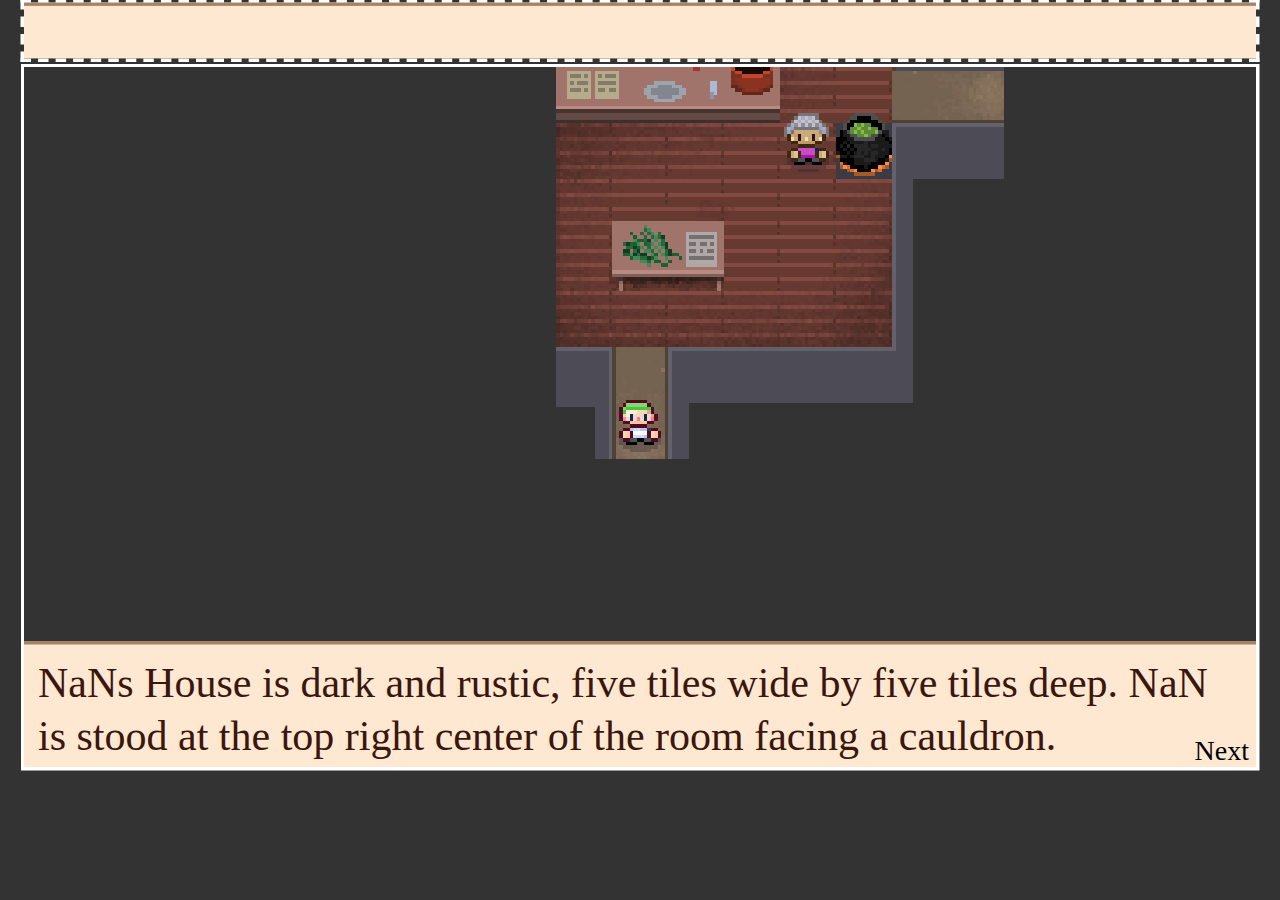
==== index.html @ f5be0603 "working player turns, turn damage updates, and animations on objects int he battle" ====
<!DOCTYPE html>
<html lang="en">
<head>
    <meta charset="UTF-8">
    <meta name="viewport" content="width=device-width, initial-scale=1.0">
    <title>odVar</title>
    <link href="styles/Global.css" type="text/css" rel="stylesheet">
    <link href="styles/TextMessage.css" type="text/css" rel="stylesheet">
    <link href="styles/AccessText.css" type="text/css" rel="stylesheet">
    <link href="styles/Battle.css" type="text/css" rel="stylesheet">
    <link href="styles/Combatant.css" type="text/css" rel="stylesheet">
    <link href="styles/KeyboardMenu.css" type="text/css" rel="stylesheet">
    <link href="styles/Hud.css" type="text/css" rel="stylesheet">
    <link href="styles/CraftingMenu.css" type="text/css" rel="stylesheet">
    <link href="styles/Menu.css" type="text/css" rel="stylesheet">
</head>
<body>
    
<!--from -- https://www.youtube.com/watch?v=fyi4vfbKEeo  -->

<div class="AccessMessage-container">
<p id="Access_p" class="AccessMessage_p"></p>
</div>
<div class="game-container">
<canvas class="game-canvas" width="352" height="198"></canvas>
</div>

<!--Content-->
<script src="content/pizzas.js" type="text/javascript"></script>
<script src="content/actions.js" type="text/javascript"></script>

<!--States-->
<script src="States/PlayerState.js" type="text/javascript"></script>

<!--Scripts-->
<script src="utils.js" type="text/javascript"></script>
<script src="DirectionInput.js" type="text/javascript"></script>
<script src="Overworld.js" type="text/javascript"></script>
<script src="GameObject.js" type="text/javascript"></script>
<script src="AccessText.js" type="text/javascript"></script>
<script src="person.js" type="text/javascript"></script>
<script src="collectible1.js" type="text/javascript"></script>
<script src="collectible2.js" type="text/javascript"></script>
<script src="Sprite.js" type="text/javascript"></script>
<script src="OverWorldMap.js" type="text/javascript"></script>
<script src="TextMessage.js" type="text/javascript"></script>
<script src="KeyPressListener.js" type="text/javascript"></script>
<script src="OverworldEvent.js" type="text/javascript"></script>
<script src="KeyboardMenu.js" type="text/javascript"></script>
<script src="PauseMenu.js" type="text/javascript"></script>
<script src="CraftingMenu.js" type="text/javascript"></script>
<!--<script src="Hud.js" type="text/javascript"></script>-->

<!--Battle stuff-->
<script src="Battle/Battle.js" type="text/javascript"></script>
<script src="Battle/Combatant.js" type="text/javascript"></script>
<script src="Battle/BattleEvent.js" type="text/javascript"></script>
<script src="Battle/TurnCycle.js" type="text/javascript"></script>
<script src="Battle/SubmissionMenu.js" type="text/javascript"></script>
<script src="Battle/BattleAnimations.js" type="text/javascript"></script>

<script src="Init.js" type="text/javascript"></script>

</body>
</html>
---- styles/Global.css ----
:root {
    --border-colour:#291D4D;
    --dialog-background:#FFF3B4;

    --menu-background:#FFE8D2;
    --menu-border-color:#A48465;
    --menu-font-color:#3A160D;
    --menu-selected-background:#7fc2ff;
}


* {
    box-sizing:border-box;
}

body {
    background-color:#333;
    padding:0;
    margin:0;
    overflow: hidden;
}

.AccessMessage-container {
    position:relative;
    width:352px;
    height:16px;
    margin:0 auto;
    outline: 1px dashed #ffffff;

    background: var(--menu-background);
    border-top: 1px solid var(--menu-border-color);
    color:var(--menu-font-color);

    transform: scale(3.5) translateY(40%); 
}

.game-container {
    position:relative;
    width:352px;
    height:200px;
    margin:0 auto;
    outline: 1px solid #ffffff;
    overflow: hidden;

    transform: scale(3.5) translateY(43%); 
}

.game-container canvas {
    image-rendering:pixelated;
}
---- styles/TextMessage.css ----
.TextMessage {
    position: absolute;
    left:0;
    right:0;
    bottom:0;
    height:36px;
    font-size:12px;
    padding: 4px;
    background: var(--menu-background);
    border-top: 1px solid var(--menu-border-color);
    color:var(--menu-font-color);
}

.TextMessage_p {
    margin:0;
    font-size:12px;
}

.TextMessage_button {
    margin:0;
    font-size:8px;
    padding:0;
    -webkit-appearance:none;
    background:none;
    border:0;
    font-family: inherit;
    cursor:pointer;

    position: absolute;
    right: 2px;
    bottom:0;
}
---- styles/AccessText.css ----
.AccessMessage_p {
    margin:0;
    text-align: center;/*temporary*/
    margin-left: 10px;
    font-size:12px;
}

/* .Access_button {
    margin:0;
    font-size:8px;
    padding:0;
    -webkit-appearance:none;
    background:none;
    border:0;
    font-family: inherit;
    cursor:pointer;

    position: absolute;
    right: 2px;
    bottom:0;
} */
---- styles/Battle.css ----
.Battle {
    position: absolute;
    top:0;
    left:0;
    right:0;
    bottom:0;
    background-image: url(../images/maps/StreetBattle.png);
    background-size: cover;
    image-rendering: pixelated;
}
.Battle_hero, .Battle_enemy {
    position: absolute;
    transform: scale(2);
    width: 32px;
    height: 32px;
    overflow: hidden;
    /*background:url(images/characters/shadow.png) no-repeat no-repeat;*/
}
.Battle_hero img, .Battle_enemy img {
    pointer-events: none;
}

.Battle_hero {
    bottom: 57px;
    left: 1px;
}
.Battle_hero img {
    transform: translateY(-64px);
}

.Battle_enemy {
    top: 42px;
    right: -1px;
}



/* Animations */
@keyframes battle-damage-blink {
    to {
        visibility:hidden;
    }
}
.battle-damage-blink {
    animation: battle-damage-blink 0.3s steps(2, start) infinite;
}



@keyframes battle-spin-right {
    0% { transform: translate3d(0,0,0) rotate(0deg) scale(2) }
    25% { transform: translate3d(150px,-40px,0) rotate(45deg) scale(2) }
    100% { transform: translate3d(0,0,0) scale(2) }
}

.battle-spin-right {
    animation: battle-spin-right 0.8s;
}

@keyframes battle-spin-left {
    0% { transform: translate3d(0,0,0) rotate(0deg) scale(2) }
    25% { transform: translate3d(-150px,40px,0) rotate(45deg) scale(2) }
    100% { transform: translate3d(0,0,0) scale(2) }
}

.battle-spin-left {
    animation: battle-spin-left 0.8s;
}
---- styles/Combatant.css ----
.Combatant {
    width: 67px;
    height: 14px;
    background: url("../images/ui/combatant-plate.png") no-repeat no-repeat;
    position:absolute;
}

.Battle .Combatant {
    transform:scale(2);/*caling up just while "battle" is occurring*/
}
.Battle .Combatant[data-active="false"] {
    opacity: 0;
}
.Battle .Combatant[data-active="true"] {
    opacity: 1;
}



.Combatant[data-team="player"] {
    left: 46px;
    top: 70px;
}
.Combatant[data-team="enemy"] {
    top: 28px;
    right: 77px;
}

.Combatant_character_crop {
    position:absolute;
    bottom: 1px;
    left: 3px;
    width: 22px;
    height: 12px;
    overflow:hidden;
}

.Combatant_character {
    display:block;
    position:absolute;
    left: -11px;
    bottom: -7px;
}

.Battle .Combatant_character_crop {
    display: none;
}

.Combatant_name {
    position:absolute;
    left:-2px;
    top:-8px;
    white-space: nowrap;
    background: var(--menu-font-color);
    color: #fff;
    font-size: 5px;
    padding-left: 2px;
    padding-right: 2px;
    margin:0;
}

.Combatant_type {
    position: absolute;
    left: 3px;
    top:-2px;
    width: 16px;
    height: 16px;
}

.Combatant_life-container {
    position: absolute;
    left: 20px;
    top:4px;
    width: 26px;
    height: 3px;
}

.Combatant_life-container > rect {
    transition: width 0.2s;
}

.Combatant_xp-container {
    position: absolute;
    left: 20px;
    top:8px;
    width: 26px;
    height: 2px;
}
.Combatant_level {
    position: absolute;
    font-size: 12px;
    right: 2px;
    top: -1px;
    width: 17px;
    height: 12px;
    display:flex;
    align-items: center;
    justify-content: center;
    background: #F8C594;
    border: 1px solid #A48465;
    margin: 0;
}

.Combatant_status {
    position:absolute;
    font-size: 5px;
    left: 47px;
    bottom:-3px;
    padding-left: 2px;
    padding-right: 2px;
    background: rgba(0,0,0,0.8);
    color: white;
    margin:0;
}
.Combatant_status[data-status="saucy"] {
    color: red;
}
.Combatant_status[data-status="clumsy"] {
    background: #582a79;
}

.Pizza {
    position: absolute;
    transform:scale(2);
    background: url(../images/characters/pizzas/pizza-shadow.png) no-repeat no-repeat;
}

.Pizza[data-team="player"] {
    bottom: 73px;
    left: 51px;
}

.Pizza[data-team="enemy"] {
    top: 47px;
    right: 100px;
}
---- styles/KeyboardMenu.css ----
.KeyboardMenu {
    border: 1px solid var(--border-color);
    position:absolute;
}

.KeyboardMenu button {
    display:flex;
    align-items: center;
    width: 100%;
    text-align: left;
    -webkit-appearance:none;
    border:0;
    background: none;
    height: 20px;
    cursor: pointer;
    font-family:inherit;
    padding:0;
    font-size: 10px;
}

.KeyboardMenu button:focus {
    background:var(--menu-selected-background);
    outline:0;
}

.KeyboardMenu .option {
    position: relative;
}

.KeyboardMenu .option .right {
    position: absolute;
    right:0;
    top:0;
    bottom:0;
}

.DescriptionBox {
    position:absolute;
    bottom:0;
    left:0;
    right:0;
    color: var(--menu-font-color);
    border-top: 1px solid var(--border-color);
    background: var(--menu-background);
    padding: 2px;
}

.Descriptionbox p {
    font-size: 10px;
    margin:0;
}

.Battle .KeyboardMenu {
    right:0;
    bottom:0;
    width: 140px;
}
---- styles/Menu.css ----
.overlayMenu {
    position:absolute;
    left:2.5em;
    top: 1em;
    right: 2.5em;
    background: var(--menu-background);
    color: var(--menu-font-color);
    border: 1px solid var(--menu-border-color);
    z-index:2;
    padding-left:4px;
    padding-right:4px;
    padding-bottom:4px;
}

.overlayMenu .KeyboardMenu {
    position:relative;
    border:0;
}

.overlayMenu h2 {
    font-size:10px;
    color: var(--menu-font-color);
    margin:0;
    padding:2px 0;
    text-align: center;
    border-bottom: 1px solid #a48465;
}
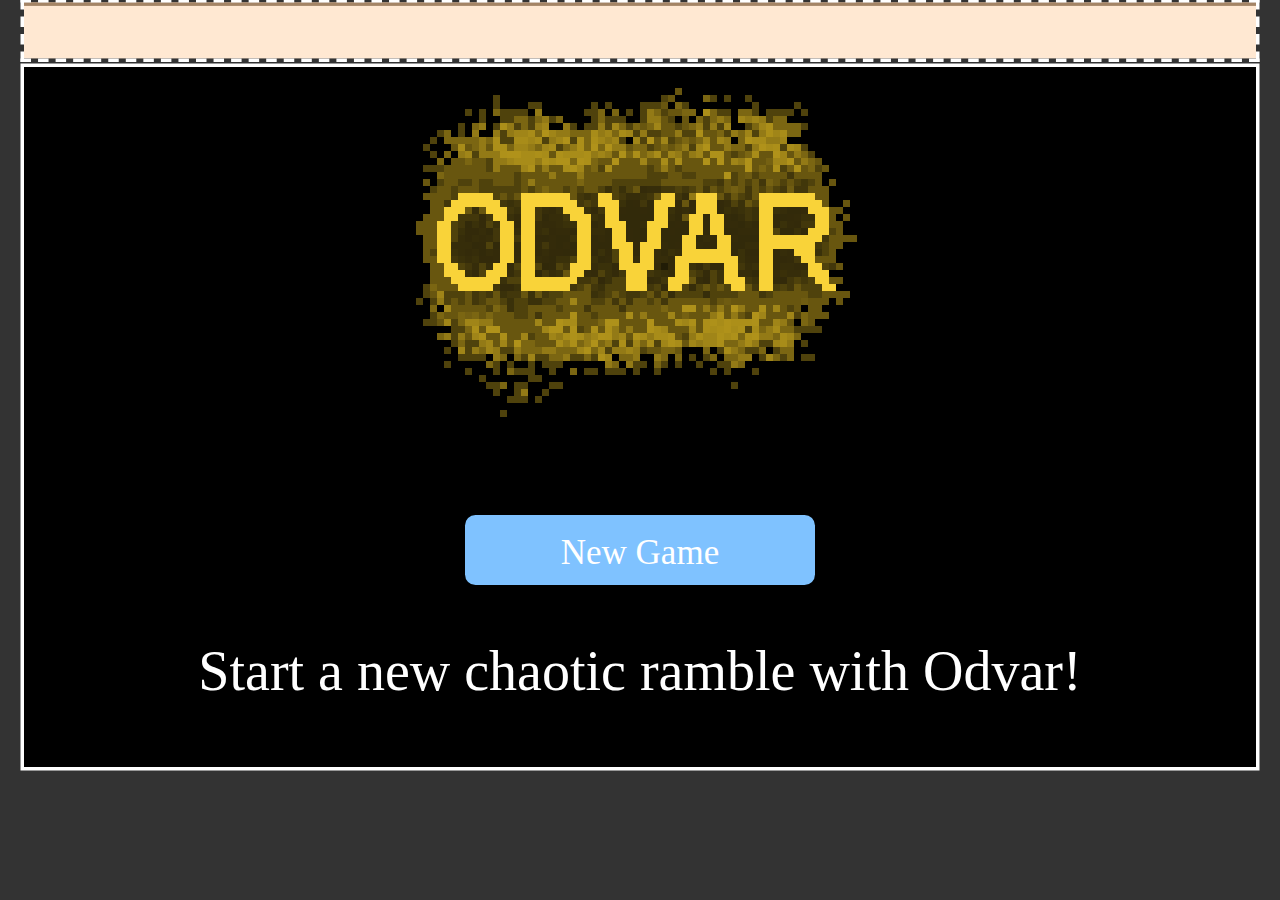
==== commit af2f2626: "added title screen and have begun intro-demo" ====
--- a/index.html
+++ b/index.html
@@ -9,10 +9,12 @@
     <link href="styles/AccessText.css" type="text/css" rel="stylesheet">
     <link href="styles/Battle.css" type="text/css" rel="stylesheet">
     <link href="styles/Combatant.css" type="text/css" rel="stylesheet">
+    <link href="styles/Team.css" type="text/css" rel="stylesheet">
     <link href="styles/KeyboardMenu.css" type="text/css" rel="stylesheet">
     <link href="styles/Hud.css" type="text/css" rel="stylesheet">
     <link href="styles/CraftingMenu.css" type="text/css" rel="stylesheet">
     <link href="styles/Menu.css" type="text/css" rel="stylesheet">
+    <link href="styles/TitleScreen.css" type="text/css" rel="stylesheet">
 </head>
 <body>
     
@@ -28,6 +30,7 @@
 <!--Content-->
 <script src="content/pizzas.js" type="text/javascript"></script>
 <script src="content/actions.js" type="text/javascript"></script>
+<script src="content/enemies.js" type="text/javascript"></script>
 
 <!--States-->
 <script src="States/PlayerState.js" type="text/javascript"></script>
@@ -40,7 +43,8 @@
 <script src="AccessText.js" type="text/javascript"></script>
 <script src="person.js" type="text/javascript"></script>
 <script src="collectible1.js" type="text/javascript"></script>
-<script src="collectible2.js" type="text/javascript"></script>
+<!--<script src="collectible2.js" type="text/javascript"></script>-->
+<script src="collectible3.js" type="text/javascript"></script>
 <script src="Sprite.js" type="text/javascript"></script>
 <script src="OverWorldMap.js" type="text/javascript"></script>
 <script src="TextMessage.js" type="text/javascript"></script>
@@ -49,14 +53,17 @@
 <script src="KeyboardMenu.js" type="text/javascript"></script>
 <script src="PauseMenu.js" type="text/javascript"></script>
 <script src="CraftingMenu.js" type="text/javascript"></script>
-<!--<script src="Hud.js" type="text/javascript"></script>-->
+<script src="Hud.js" type="text/javascript"></script>
+<script src="TitleScreen.js" type="text/javascript"></script>
 
 <!--Battle stuff-->
 <script src="Battle/Battle.js" type="text/javascript"></script>
 <script src="Battle/Combatant.js" type="text/javascript"></script>
+<script src="Battle/Team.js" type="text/javascript"></script>
 <script src="Battle/BattleEvent.js" type="text/javascript"></script>
 <script src="Battle/TurnCycle.js" type="text/javascript"></script>
 <script src="Battle/SubmissionMenu.js" type="text/javascript"></script>
+<script src="Battle/ReplacementMenu.js" type="text/javascript"></script>
 <script src="Battle/BattleAnimations.js" type="text/javascript"></script>
 
 <script src="Init.js" type="text/javascript"></script>
--- a/styles/Battle.css
+++ b/styles/Battle.css
@@ -65,4 +65,36 @@
 
 .battle-spin-left {
     animation: battle-spin-left 0.8s;
+}
+
+
+.glob-orb {
+    position: absolute;
+    width: 32px;
+    height: 32px;
+}
+
+@keyframes battle-glob-right {
+    0% { transform: translate3d(0,0,0) scale(0.5); opacity: 1 } 
+    50% { transform: translate3d(10px,-80px,0) scale(1); opacity: 1 } 
+    80% { transform: translate3d(149px,-47px,0) scale(1); opacity: 1 } 
+    100% { transform: translate3d(149px,-47px,0) scale(3); opacity: 0 } 
+}
+
+.battle-glob-right {
+    left: 70px;
+    top: 104px;
+    animation: battle-glob-right 1s forwards;
+}
+
+@keyframes battle-glob-left {
+    0% { transform: translate3d(0,0,0) scale(0.5); opacity: 1; } 
+    50% { transform: translate3d(-10px,-50px,0) scale(1); opacity: 1; } 
+    80% { transform: translate3d(-174px,47px,0) scale(1); opacity: 1; } 
+    100% { transform: translate3d(-174px,47px,0) scale(3); opacity: 0; } 
+}
+.battle-glob-left {
+    left: 227px;
+    top: 56px;
+    animation: battle-glob-left 1s forwards;
 }--- a/styles/Combatant.css
+++ b/styles/Combatant.css
@@ -1,12 +1,15 @@
 .Combatant {
-    width: 67px;
+    width: 40px;
     height: 14px;
-    background: url("../images/ui/combatant-plate.png") no-repeat no-repeat;
+    /*background: url("../images/ui/combatant-plate.png") no-repeat no-repeat;*/
+    background: #11340076;
+    border-radius: 4px;
     position:absolute;
 }
 
 .Battle .Combatant {
     transform:scale(2);/*caling up just while "battle" is occurring*/
+    transition: opacity 0.4s;
 }
 .Battle .Combatant[data-active="false"] {
     opacity: 0;
@@ -28,8 +31,8 @@
 
 .Combatant_character_crop {
     position:absolute;
-    bottom: 1px;
-    left: 3px;
+    bottom: 0px;
+    left: 0px;
     width: 22px;
     height: 12px;
     overflow:hidden;
@@ -48,15 +51,16 @@
 
 .Combatant_name {
     position:absolute;
-    left:-2px;
-    top:-8px;
+    left:0px;
+    top:-10px;
     white-space: nowrap;
-    background: var(--menu-font-color);
+    background:#0d2b00;
     color: #fff;
-    font-size: 5px;
+    font-size: 10px;
     padding-left: 2px;
     padding-right: 2px;
     margin:0;
+    border-radius: 4px;
 }
 
 .Combatant_type {
@@ -67,26 +71,26 @@
     height: 16px;
 }
 
-.Combatant_life-container {
+/* .Combatant_life-container {
     position: absolute;
     left: 20px;
     top:4px;
     width: 26px;
     height: 3px;
-}
+} */
 
-.Combatant_life-container > rect {
+/* .Combatant_life-container > rect {
     transition: width 0.2s;
-}
+} */
 
-.Combatant_xp-container {
+/* .Combatant_xp-container {
     position: absolute;
     left: 20px;
     top:8px;
     width: 26px;
     height: 2px;
-}
-.Combatant_level {
+} */
+/* .Combatant_level {
     position: absolute;
     font-size: 12px;
     right: 2px;
@@ -99,6 +103,22 @@
     background: #F8C594;
     border: 1px solid #A48465;
     margin: 0;
+} */
+
+.Combatant_quantity {
+    position: absolute;
+    font-size: 12px;
+    left: 17px;
+    top: 2px;
+    width: 17px;
+    height: 12px;
+    display:flex;
+    align-items: center;
+    justify-content: center;
+    background: #d6ffd2;
+    border: 1px solid #3d563a;
+    margin: 0;
+    border-radius: 2px;
 }
 
 .Combatant_status {
@@ -119,18 +139,28 @@
     background: #582a79;
 }
 
-.Pizza {
+.Plant {
     position: absolute;
     transform:scale(2);
     background: url(../images/characters/pizzas/pizza-shadow.png) no-repeat no-repeat;
+    transition: opacity 0.4s, transform 0.4s;
 }
 
-.Pizza[data-team="player"] {
+.Plant[data-team="player"] {
     bottom: 73px;
     left: 51px;
 }
 
-.Pizza[data-team="enemy"] {
+.Plant[data-team="enemy"] {
     top: 47px;
     right: 100px;
+}
+
+.Plant[data-active="false"] {
+    opacity: 0;
+    transform: translate3d(0, 16px, 0) scale(2);
+}
+.Plant[data-active="true"] {
+    opacity: 1;
+    transform: translate3d(0, 0, 0) scale(2);
 }--- a/styles/Team.css
+++ b/styles/Team.css
@@ -0,0 +1,29 @@
+.Team {
+    display:flex;
+    position: absolute; /*keeps it above battlescene*/
+    top:4px;
+    gap:4px;
+}
+
+.Team[data-team="player"] {
+    left:4px;
+}
+.Team[data-team="enemy"] {
+    right:4px;
+}
+
+/* start by displayin none */
+.Team .dead-plant {
+    display:none;
+}
+.Team .active-plant-indicator {
+    display:none;
+}
+
+/* Display them when activated */
+.Team [data-dead="true"] .dead-plant {
+    display:block;
+}
+.Team [data-active="true"] .active-plant-indicator {
+    display:none;
+}--- a/styles/KeyboardMenu.css
+++ b/styles/KeyboardMenu.css
@@ -1,5 +1,6 @@
 .KeyboardMenu {
     border: 1px solid var(--border-color);
+    background: var(--menu-background);
     position:absolute;
 }
 
@@ -15,6 +16,7 @@
     cursor: pointer;
     font-family:inherit;
     padding:0;
+    padding-left:1em;
     font-size: 10px;
 }
 
@@ -32,6 +34,10 @@
     right:0;
     top:0;
     bottom:0;
+    font-size: 10px;
+    display:flex;
+    align-items:center;
+    padding-right: 3px;
 }
 
 .DescriptionBox {
--- a/styles/Hud.css
+++ b/styles/Hud.css
@@ -0,0 +1,15 @@
+.Hud {
+    position:absolute;
+    left: 2px;
+    top: 10px;
+    image-rendering: pixelated;
+}
+
+.Hud .Combatant {
+    position: relative;
+    margin-bottom: 12px;
+}
+
+.Hud .Combatant_type {
+    display:none;
+}--- a/styles/TitleScreen.css
+++ b/styles/TitleScreen.css
@@ -0,0 +1,44 @@
+.TitleScreen {
+    position:absolute;
+    left:0;
+    right:0;
+    top:0;
+    bottom:0;
+    background: #000;
+}
+
+.TitleScreen_logo {
+    display: block;
+    margin: 0 auto;
+    width: 128px;
+    image-rendering: pixelated;
+}
+
+.TitleScreen .KeyboardMenu {
+    position: relative;
+    width: 100px;
+    margin: 0 auto;
+    background: transparent;
+    border: 0;
+}
+
+.TitleScreen button {
+    color: #fff;
+    justify-content: center;
+    padding: 0;
+    border-radius: 3px;
+}
+
+.TitleScreen .DescriptionBox {
+    background: transparent;
+    color: #fff;
+    border:0;
+    text-align: center;
+}
+
+.TitleScreen .AccessMessage-container {
+    background: transparent;
+    color: #fff;
+    border:0;
+    text-align: center;
+}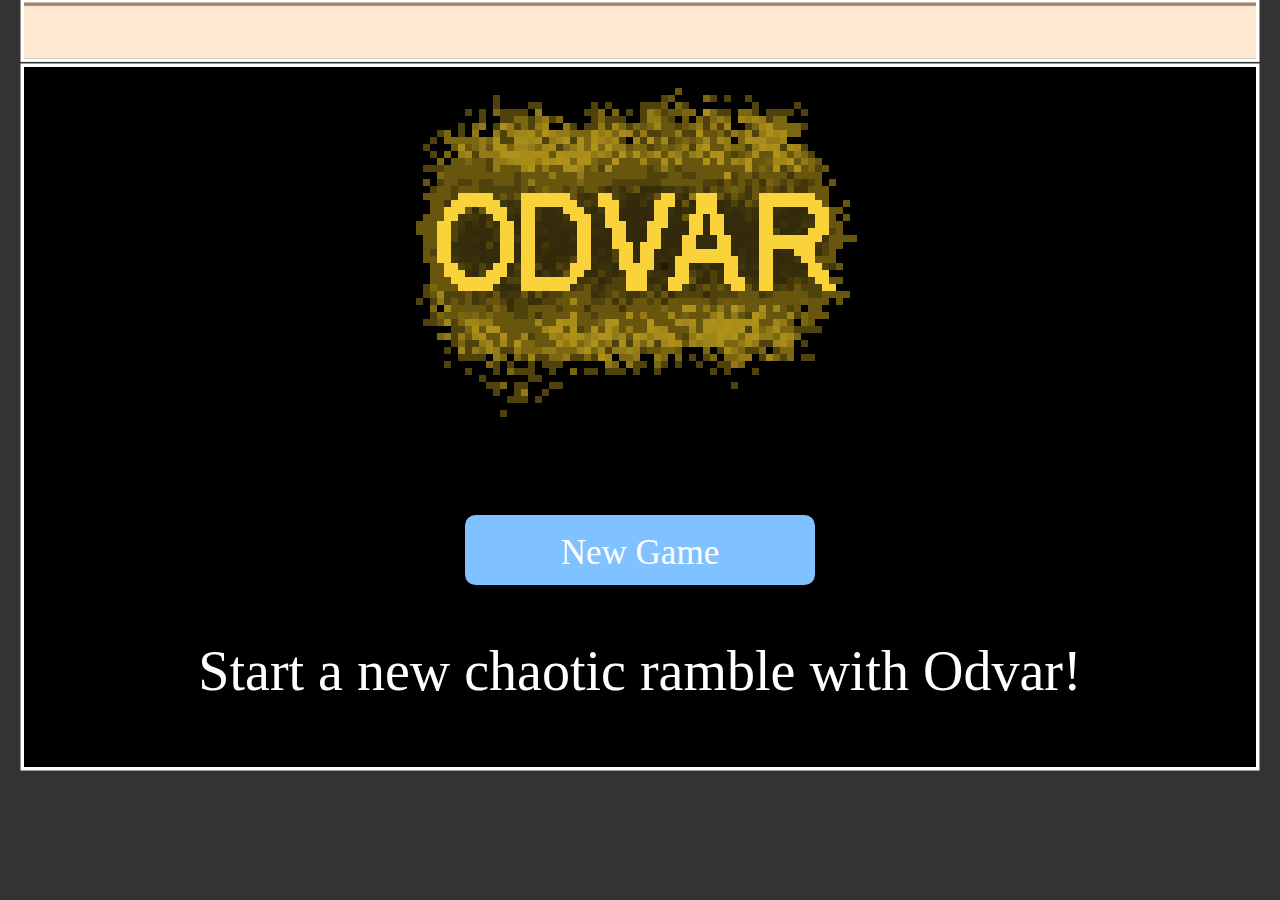
==== commit 0d324bba: "updated readme, working misison.js, storyflags for cutscenes" ====
--- a/index.html
+++ b/index.html
@@ -31,6 +31,7 @@
 <script src="content/pizzas.js" type="text/javascript"></script>
 <script src="content/actions.js" type="text/javascript"></script>
 <script src="content/enemies.js" type="text/javascript"></script>
+<script src="content/missions.js" type="text/javascript"></script>
 
 <!--States-->
 <script src="States/PlayerState.js" type="text/javascript"></script>
--- a/styles/Global.css
+++ b/styles/Global.css
@@ -25,7 +25,7 @@
     width:352px;
     height:16px;
     margin:0 auto;
-    outline: 1px dashed #ffffff;
+    outline: 1px solid #ffffff;
 
     background: var(--menu-background);
     border-top: 1px solid var(--menu-border-color);
